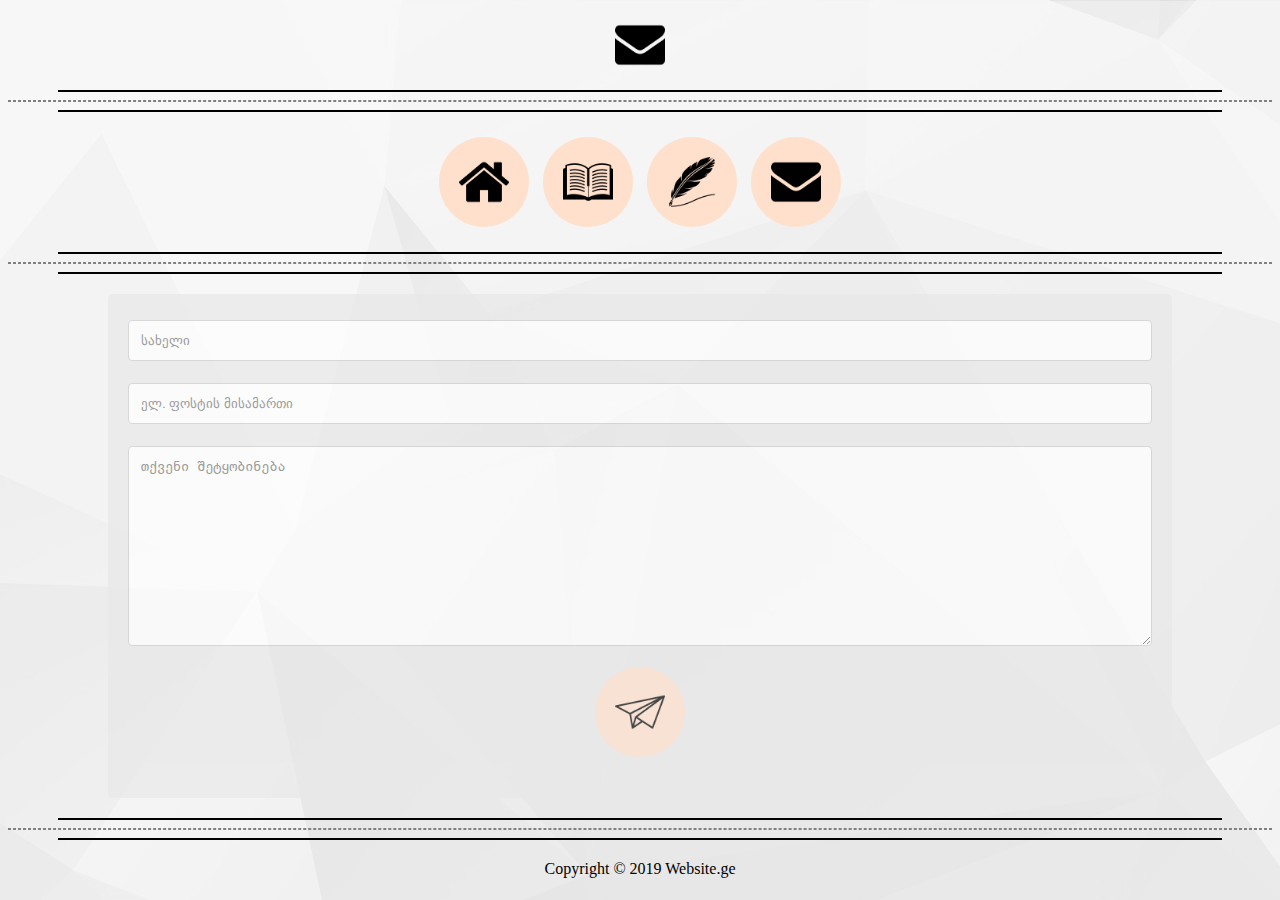
==== contact.html @ 40df42aa "Add files via upload" ====
<head>
	<title>დაგვიკავშირდი</title>
	<!-- Meta -->
		<meta charset="UTF-8">
		<meta name="viewport" content="width=device-width, initial-scale=1">
	<!-- OG Meta -->
		<meta property="og:type" content="website"/>
		<meta property="og:image" content="#"/>
		<meta property="og:title" content="#"/>
		<meta property="og:description" content="#"/>
	<!-- Style -->
		<link rel="icon" href="images/contact.png">
		<link rel="stylesheet" href="structure.css">
		<link rel="stylesheet" href="menu_buttons.css">
		<link rel="stylesheet" href="font_style.css">
		<link rel="stylesheet" href="contact_form.css">
	<!-- Scripts -->
		<script src="scripts/onLoad.js"></script>
		<script src="scripts/contact_form.js"></script>
</head>
<body onload="onLoad()">
	<div class="brick">
		<div id="header" class="center_element">
			<a href="#"><img src="images/contact.png" alt="Site_Logo" height="50" width="50"></a>
		</div>
	</div>
	<hr class="second_divider">
	<hr class="main_divider">
	<hr class="second_divider">
	<div class="brick">
		<div class="center_element">
			<button class="menu_button" onclick="location.href='index.html'"><img src="images/home.png" alt="home" width="50" height="50"></button>
			<button class="menu_button" onclick="location.href='read.html'"><img src="images/read.png" alt="read" width="50" height="50"></button>
			<button class="menu_button" onclick="location.href='write.html'"><img src="images/write.png" alt="write" width="50" height="50"></button>
			<button class="menu_button" onclick="location.href='contact.html'"><img src="images/contact.png" alt="contact" width="50" height="50"></button>
		</div>
	</div>
	<hr class="second_divider">
	<hr class="main_divider">
	<hr class="second_divider">
	<div class="brick">
		<div>
			<!-- Facebook and other contact information will go here. -->
		</div>
		<div class="contactform" id="contactform">
			<form name="form" onSubmit="HideForm();">
				<input type="text" name="name" placeholder="სახელი" required>
				<input type="email" name="email" placeholder="ელ. ფოსტის მისამართი" required>
				<textarea name="subject" placeholder="თქვენი შეტყობინება" style="height:200px" required></textarea>
				<div class="center_element">
					<button type="submit" class="menu_button"><img src="images/send.png" alt="contact" width="50" height="50"></button>
				</div>
			</form>
		</div>
		<div id="result"></div>
		<script>
		// Send data to Google Spreadsheet using Macro
			const scriptURL = 'https://script.google.com/macros/s/AKfycbzoRdeGTvsjWMYpdDaK0ybRSJakfHka5jJa5npoYR3pj2U1ncg/exec'
			const form = document.forms['form']
		// Console Log Success / Error
			form.addEventListener('submit', e => {
				e.preventDefault()
			fetch(scriptURL, { method: 'POST', body: new FormData(form)})
				.then(response => console.log('Success!', response))
				.catch(error => console.error('Error!', error.message))
			})
		</script>
	</div>
	<hr class="second_divider">
	<hr class="main_divider">
	<hr class="second_divider">
	<div class="brick">
		<div id="footer" class="center_element"></div>
	</div>
</body>
---- structure.css ----
body {
	background-image: url("images/background.png");
}
.brick {
	margin-top: 20px;
	margin-bottom: 20px;
	margin-right: 100px;
	margin-left: 100px;
}
.main_divider {
	border: 1px dashed gray;
}
.second_divider {
	border: 1px solid black;
	margin-right: 50px;
	margin-left: 50px;
}
.center_element {
	text-align: center;
}
.right_element {
	text-align: right;
}
---- menu_buttons.css ----
.menu_button {
	padding: 20px;
	cursor: pointer;
	outline: none;
	background-color: #ffe0cc;
	border: none;
	border-radius: 100px;
	margin: 5px 5px 5px 5px;
}
.menu_button:hover {
	background-color: #ffc299;
}
.menu_button:active {
	transform: translateY(5px);
}
---- font_style.css ----
h1 {
	text-align: center;
}
h2 {
	text-align: center;
}
p {
	text-align: justify;
}
.text_decorated {
	font-family: "MG Glaho Drunk", sans-serif;
}
---- contact_form.css ----
input[type=text], select, textarea {
	width: 100%;
	padding: 12px;
	border: 1px solid #ccc;
	border-radius: 4px;
	box-sizing: border-box;
	margin-top: 6px;
	margin-bottom: 16px;
	resize: vertical;
}
input[type=email], select, textarea {
	width: 100%;
	padding: 12px;
	border: 1px solid #ccc;
	border-radius: 4px;
	box-sizing: border-box;
	margin-top: 6px;
	margin-bottom: 16px;
	resize: vertical;
}
input[type=submit] {
	width: 100%;
	background-color: #ffe0cc;
	color: white;
	padding: 12px 20px;
	border: none;
	border-radius: 4px;
	cursor: pointer;
}
input[type=submit]:hover {
	background-color: #ffc299;
}

.contactform {
	border-radius: 5px;
	background-color: #e8e8e8;
	opacity: 0.7;
	padding: 20px;
}
.contactform:hover {
	opacity: 1;
}
.final_text {
	text-align: center;
}
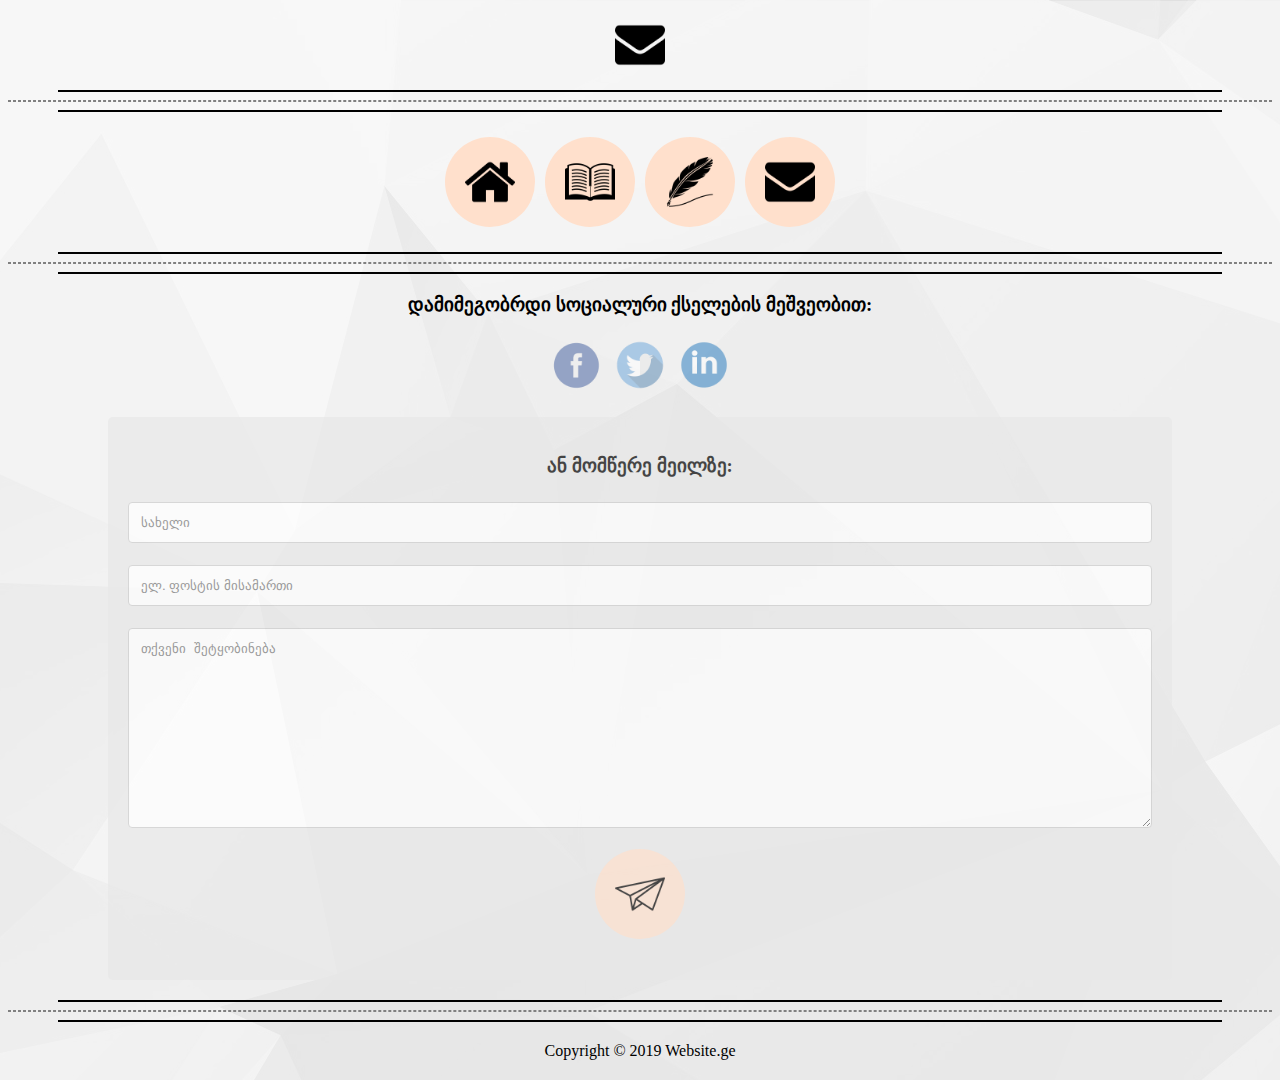
==== commit f4a87a65: "Add files via upload" ====
--- a/contact.html
+++ b/contact.html
@@ -1,5 +1,5 @@
 <head>
-	<title>დაგვიკავშირდი</title>
+	<title>დამიკავშირდი</title>
 	<!-- Meta -->
 		<meta charset="UTF-8">
 		<meta name="viewport" content="width=device-width, initial-scale=1">
@@ -24,25 +24,24 @@
 			<a href="#"><img src="images/contact.png" alt="Site_Logo" height="50" width="50"></a>
 		</div>
 	</div>
-	<hr class="second_divider">
-	<hr class="main_divider">
-	<hr class="second_divider">
+		<hr class="second_divider">
+		<hr class="main_divider">
+		<hr class="second_divider">
+	<div class="brick">
+		<div id="menu"></div>
+	</div>
+		<hr class="second_divider">
+		<hr class="main_divider">
+		<hr class="second_divider">
 	<div class="brick">
 		<div class="center_element">
-			<button class="menu_button" onclick="location.href='index.html'"><img src="images/home.png" alt="home" width="50" height="50"></button>
-			<button class="menu_button" onclick="location.href='read.html'"><img src="images/read.png" alt="read" width="50" height="50"></button>
-			<button class="menu_button" onclick="location.href='write.html'"><img src="images/write.png" alt="write" width="50" height="50"></button>
-			<button class="menu_button" onclick="location.href='contact.html'"><img src="images/contact.png" alt="contact" width="50" height="50"></button>
-		</div>
-	</div>
-	<hr class="second_divider">
-	<hr class="main_divider">
-	<hr class="second_divider">
-	<div class="brick">
-		<div>
-			<!-- Facebook and other contact information will go here. -->
-		</div>
+			<h3>დამიმეგობრდი სოციალური ქსელების მეშვეობით:</h3>
+			<a href="https://www.facebook.com/Gogavachnadze"><img src="images/fb.png" alt="contact" class="social_button" width="50" height="50"></a>
+			<a href="https://twitter.com/goga_vachnadze"><img src="images/twitter.png" alt="contact" class="social_button" width="50" height="50"></a>
+			<a href="https://www.linkedin.com/in/goga-vachnadze-662493176/"><img src="images/linkedin.png" class="social_button" alt="contact" width="50" height="50"></a>
+		</div><br>
 		<div class="contactform" id="contactform">
+			<h3 class="center_element">ან მომწერე მეილზე:</h3>
 			<form name="form" onSubmit="HideForm();">
 				<input type="text" name="name" placeholder="სახელი" required>
 				<input type="email" name="email" placeholder="ელ. ფოსტის მისამართი" required>
@@ -66,9 +65,11 @@
 			})
 		</script>
 	</div>
-	<hr class="second_divider">
-	<hr class="main_divider">
-	<hr class="second_divider">
+	<div class="diver_container">
+		<hr class="second_divider">
+		<hr class="main_divider">
+		<hr class="second_divider">
+	</div>
 	<div class="brick">
 		<div id="footer" class="center_element"></div>
 	</div>
--- a/contact_form.css
+++ b/contact_form.css
@@ -1,3 +1,10 @@
+.social_button {
+	opacity: 0.5;
+	margin: 5px;
+}
+.social_button:hover {
+	opacity: 1;
+}
 input[type=text], select, textarea {
 	width: 100%;
 	padding: 12px;
